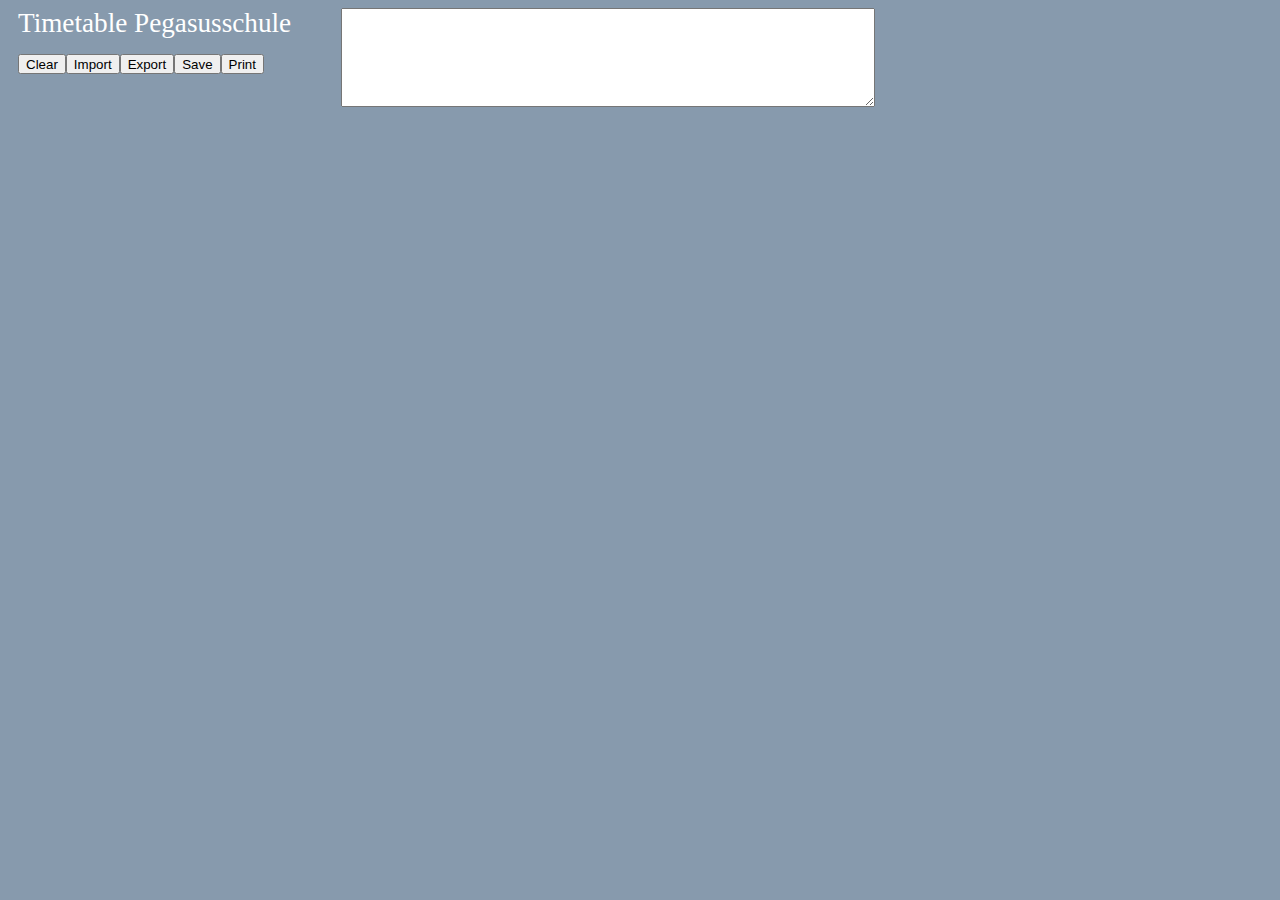
==== index.html @ 0e67383a "dynamic table build" ====
<!DOCTYPE html>

<head>
    <meta http-equiv="Content-Type" content="text/html; charset=utf-8" />
    <title>TimeTablePS</title>
    <link rel="stylesheet" href="lib/Bootstrap/bootstrap.min.css" />
    <link rel="stylesheet" href="assets/timetable.css" />
</head>

<body class="well">
    <div class="dropzone">
        <div id="openModal" class="modalDialog">
            <div>
                <div class="floatRight" id="fieldId"></div>
                <h2>Lesson <span id="lessonNr"></span> Details</h2>
                <h3>Teacher: <span id="teacher"></span></h3>
                <label for="subject">Subject</label><input type="text" id="subject" name="subject" value="" />
                <label for="room">Room</label><input type="text" id="room" name="room" value="" />
                <a href="" id="ok" title="Save" class="btn btn-small btn2 ok">OK</a>
                <a href="" title="Close" class="btn btn-small btn2 close">Close</a>
            </div>
        </div>

        <div>
            <div id="top">
                <div id="header"> Timetable Pegasusschule </div>
                <div>
                    <input type="button" class="btn btn-small no-print" id="Clear" value="Clear" />
                    <input type="button" class="btn btn-small no-print" id="ShowImport" value="Import" />
                    <input type="button" class="btn btn-small no-print" id="Export" value="Export" />
                    <input type="button" class="btn btn-small no-print" id="Save" value="Save" />
                    <input type="button" class="btn btn-small no-print" id="TextPrint" value="Print" />
                </div>
            </div>
            <div id="teachers"></div>
            <div id="groupCounters"></div>
            <div><textarea id="remarks"></textarea></div>
            <div class="importContainer">
                <textarea id="timeTableOut"></textarea>
                <div>
                    <input type="button" class="btn btn-small btn2" id="timeTableImportButton" value="Start" />
                    <input type="button" class="btn btn-small btn2" id="timeTableHideButton" value="Hide" />
                </div>
            </div>
            <div class="resetFloat" />
            <div id="timetable"></span>
            <div class="resetFloat" />
        </div>

        <script type="text/javascript" src="lib/jQuery/jquery.min.js"></script>
        <script type="text/javascript" src="assets/eventhandler.js"></script>
        <script type="text/javascript" src="lib/DragDropTouch.js"></script>
        <script type="text/javascript" src="assets/timetable.js"></script>
        <script type="text/javascript">
            $(function () {
                // Handler for .ready() called.
                initTimeTableGrid();
                loadDataFromStore();
            });
        </script>


</body>

</html>
---- assets/timetable.css ----
/* nanoscrollbar */
.nano .pane   { background: #888; }
.nano .slider { background: #111; }

body {
    /* Override bootstrap properties */
    background-color: #879aad !important;
    border: 0 !important;
    -moz-user-select: none;
    -khtml-user-select: none;
    -webkit-user-select: none;
    user-select: none;
    /* Required to make elements draggable in old WebKit */
    -khtml-user-drag: element;
    -webkit-user-drag: element;
}

@media print{
    @page {size: landscape}
    body {margin-left: 50px;}
    .no-print, .no-print *  {display: none !important;}
}

.btn {
    float: left;
    padding-top:0;
    padding-bottom:0;
    height:20px;
}
.btn2 {
    float: none;
    width: 90%
}
#remarks {
    height: 93px;
    width: 528px;
}

.resetFloat {
   clear:both;
}

.importContainer {
    width: 100%;
    margin-bottom: 10px;
}

/* Prevent the text contents of draggable elements from being selectable. */
[draggable] {
  -moz-user-select: none;
  -khtml-user-select: none;
  -webkit-user-select: none;
  user-select: none;
  /* Required to make elements draggable in old WebKit */
  -khtml-user-drag: element;
  -webkit-user-drag: element;
}

#teachers {
    float:left;
    margin-right: 0;
    margin-bottom: 20px;
    z-index: 10000;
    cursor: move;
}
#top {
    text-align: center;
    margin-bottom: 15px;
    color: #fff;
    float: left;
    margin-left: 10px;
    margin-bottom: 20px;
}

#header {
    font-size: 1.7em;
    text-align: center;
    margin-right: 20px;
    margin-bottom: 15px;
    color: #fff;
}

.dropLesson, .lesson {
    height: 58px;
    width: 40px;
    text-align: center;
    border: 0;
    /*-webkit-border-radius: 10px;
    -ms-border-radius: 10px;
    -moz-border-radius: 10px;
    border-radius: 10px;
    -webkit-box-shadow: inset 0 0 3px #000;
    -ms-box-shadow: inset 0 0 3px #000;
    box-shadow: inset 0 0 3px #000;*/
}
.dropLessonEarly{
    height: 26px;    
}

.dropLessonBreak {
    height: 26px;
    width: 30px;
    text-align: center;
    border: 0;
    background-color: lightblue;
}

#groupCounters {
    float: left;
    margin-left: 20px;
    margin-bottom: 20px;
    margin-right: 10px;
}

#T0 {
    color: darkblue;
    background-color: blue !important;
    border: 1px solid darkblue;
}
@media print{
    #T0 {
        background-color: blue !important;
        -webkit-print-color-adjust: exact; 
}}
#T1 {
    color: blue;
    background-color: lightblue !important;
    border: 1px solid blue;
}
#T2 {
    color: darkblue;
    background-color: lightgreen;
    border: 1px solid green;
}
#T3 {
    color: black;
    background-color: mediumvioletred;
    border: 1px solid darkviolet;
}
#T4 {
    color: mediumvioletred;
    background-color: violet;
    border: 1px solid mediumvioletred;
}
#T5 {
    color: darkgreen;
    background-color: yellow;
    border: 1px solid yellowgreen;
}
#T6 {
    color: black;
    background-color: green;
    border: 1px solid darkgreen;
}
#T7 {
    color: orangered;
    background-color: orange;
    border: 1px solid darkorange;
}
#T8 {
    color: brown;
    background-color: darkorange;
    border: 1px solid brown;
}
#T9 {
    color: green;
    background-color: lightgoldenrodyellow;
    border: 1px solid greenyellow;
}
#timeTableImportButton {
    display: none;
    clear:both;
}
#timeTableHideButton {
    display: none;
    clear:both;
}
#timeTableOut {
    display: none;
    clear:both;
    height:300px;
    width: 96%;
}

.springLake {
    border-top: 1px;
    border-bottom: 1px;
    border-left: 1px;
    border-right: 1px;
    border-style: solid;
    border-color: gray;
}
.springLake td {
    border-top: 1px;
    border-bottom: 0;
    border-left: 1px;
    border-right: 1px;
    border-style: solid;
    border-color: gray;
    vertical-align: middle;
    text-align: center;
    /*padding: 2px 2px 2px 2px;*/
    padding-top: 4px;
    padding-bottom: 0;
    /*width: 100%;*/
}
.springOcean td {
    border-top: 1px;
    border-bottom: 0;
    border-left: 1px;
    border-right: 1px;
    border-style: solid;
    border-color: gray;
    vertical-align: middle;
    text-align: center;
    /*padding: 2px 2px 2px 2px;*/
    padding-top: 4px;
    padding-bottom: 0;
    /*width: 100%;*/
}

.space td {
    border-top: 1px;
    border-bottom: 1px;
    border-left: 1px;
    border-right: 1px;
    border-style: solid;
    border-color: gray;
    vertical-align: middle;
    text-align: center;
    /*padding: 2px 2px 2px 2px;*/
    padding-top: 4px;
    padding-bottom: 0;
    /*width: 100%;*/
}

.spring, .teacherLesson {
    text-align: center;
    background-color: lightgray;
    border: 1px solid gray;
    box-sizing: border-box;
    padding: 4px 4px 4px 2px;
    margin: 1px 1px 1px 1px;
    border-radius: 26px 26px 26px 26px;
    line-height: 14px;
    /*width: 10px;*/
    /*height: 80px;*/
}

.count {
    margin: 2px 2px 2px 2px;
    color: #444;
}

.springLake {
    float: left;
    width: 100%;
}

.springOcean {
    float: left;
    width: 100%;
}

.headerGroup {
    font-size: 0.7em; 
    color: #fff;
    background-color: #555;
    text-shadow: #000 0 1px;
    box-shadow: 5px;
    padding: 0px;
    background: -moz-linear-gradient(left center, rgb(0,0,0), rgb(79,79,79), rgb(21,21,21));
    background: -webkit-gradient(linear, left top, right top,
                               color-stop(0, rgb(0,0,0)),
                               color-stop(0.50, rgb(79,79,79)),
                               color-stop(1, rgb(21,21,21)));
    background: -webkit-linear-gradient(left center, rgb(0,0,0), rgb(79,79,79), rgb(21,21,21));
    background: -ms-linear-gradient(left center, rgb(0,0,0), rgb(79,79,79), rgb(21,21,21));
    border-bottom: 1px solid #ddd;
}

.timeline-container {
    min-width: 40px;
    margin: 0;
    background-color: #e3e3e3;
    /*min-height: 560px;*/
    /*height:588px;*/
    border-radius: 10px;
    padding-bottom: 15px;
    float: left;
    border: 1px solid #666666;
    background-color: #ccc;
    margin-right: 0px;
    -webkit-border-radius: 10px;
    -ms-border-radius: 10px;
    -moz-border-radius: 10px;
    border-radius: 10px;
    -webkit-box-shadow: inset 0 0 3px #000;
    -ms-box-shadow: inset 0 0 3px #000;
    box-shadow: inset 0 0 3px #000;
    text-align: center;
    cursor: normal;
}

.timeline-container header {
  color: #fff;
  text-shadow: #000 0 1px;
  box-shadow: 5px;
  padding: 0px;
  font-size: 1em; 
  background: -moz-linear-gradient(left center, rgb(0,0,0), rgb(79,79,79), rgb(21,21,21));
  background: -webkit-gradient(linear, left top, right top,
                               color-stop(0, rgb(0,0,0)),
                               color-stop(0.50, rgb(79,79,79)),
                               color-stop(1, rgb(21,21,21)));
  background: -webkit-linear-gradient(left center, rgb(0,0,0), rgb(79,79,79), rgb(21,21,21));
  background: -ms-linear-gradient(left center, rgb(0,0,0), rgb(79,79,79), rgb(21,21,21));
  border-bottom: 1px solid #ddd;
  -webkit-border-top-left-radius: 10px;
  -moz-border-radius-topleft: 10px;
  -ms-border-radius-topleft: 10px;
  border-top-left-radius: 10px;
  -webkit-border-top-right-radius: 10px;
  -ms-border-top-right-radius: 10px;
  -moz-border-radius-topright: 10px;
  border-top-right-radius: 10px;
}

.weekday-container {
    min-width: 180px;
    margin: 0;
    background-color: #e3e3e3;
    /*min-height: 560px;*/
    /*height:588px;*/
    border-radius: 10px;
    padding-bottom: 15px;
    float: left;
    border: 1px solid #666666;
    background-color: #ccc;
    margin-right: 0px;
    -webkit-border-radius: 10px;
    -ms-border-radius: 10px;
    -moz-border-radius: 10px;
    border-radius: 10px;
    -webkit-box-shadow: inset 0 0 3px #000;
    -ms-box-shadow: inset 0 0 3px #000;
    box-shadow: inset 0 0 3px #000;
    text-align: center;
    cursor: normal;
}

.weekday-container header {
  color: #fff;
  text-shadow: #000 0 1px;
  box-shadow: 5px;
  padding: 0px;
  font-size: 1em; 
  background: -moz-linear-gradient(left center, rgb(0,0,0), rgb(79,79,79), rgb(21,21,21));
  background: -webkit-gradient(linear, left top, right top,
                               color-stop(0, rgb(0,0,0)),
                               color-stop(0.50, rgb(79,79,79)),
                               color-stop(1, rgb(21,21,21)));
  background: -webkit-linear-gradient(left center, rgb(0,0,0), rgb(79,79,79), rgb(21,21,21));
  background: -ms-linear-gradient(left center, rgb(0,0,0), rgb(79,79,79), rgb(21,21,21));
  border-bottom: 1px solid #ddd;
  -webkit-border-top-left-radius: 10px;
  -moz-border-radius-topleft: 10px;
  -ms-border-radius-topleft: 10px;
  border-top-left-radius: 10px;
  -webkit-border-top-right-radius: 10px;
  -ms-border-top-right-radius: 10px;
  -moz-border-radius-topright: 10px;
  border-top-right-radius: 10px;
}

.modalDialog {
	position: fixed;
	font-family: Arial, Helvetica, sans-serif;
	top: 0;
	right: 0;
	bottom: 0;
	left: 0;
	background: rgba(0,0,0,0.8);
	z-index: 99999;
	opacity:0;
	-webkit-transition: opacity 400ms ease-in;
	-moz-transition: opacity 400ms ease-in;
	transition: opacity 400ms ease-in;
	pointer-events: none;
}

.modalDialog:target {
	opacity:1;
	pointer-events: auto;
}

.modalDialog > div {
	width: 400px;
	position: relative;
	margin: 10% auto;
	padding: 5px 20px 13px 20px;
	border-radius: 10px;
	background: #fff;
	background: -moz-linear-gradient(#fff, #999);
	background: -webkit-linear-gradient(#fff, #999);
	background: -o-linear-gradient(#fff, #999);
}

.close {
    width: 40px;
	/*background: #606061;
	color: #FFFFFF;
	line-height: 25px;
	position: absolute;
	right: -12px;
	text-align: center;
	top: -10px;
	width: 24px;
	text-decoration: none;
	font-weight: bold;
	-webkit-border-radius: 12px;
	-moz-border-radius: 12px;
	border-radius: 12px;
	-moz-box-shadow: 1px 1px 3px #000;
	-webkit-box-shadow: 1px 1px 3px #000;
	box-shadow: 1px 1px 3px #000;*/
}
.floatRight {
    float: right;
}
.ok {
    width: 40px;
	/*background: #606061;
	color: #FFFFFF;
	line-height: 25px;
	position: absolute;
	right: -12px;
	text-align: center;
	top: -10px;
	width: 24px;
	text-decoration: none;
	font-weight: bold;
	-webkit-border-radius: 12px;
	-moz-border-radius: 12px;
	border-radius: 12px;
	-moz-box-shadow: 1px 1px 3px #000;
	-webkit-box-shadow: 1px 1px 3px #000;
	box-shadow: 1px 1px 3px #000;*/
}


/*.close:hover { background: #00d9ff; }*/
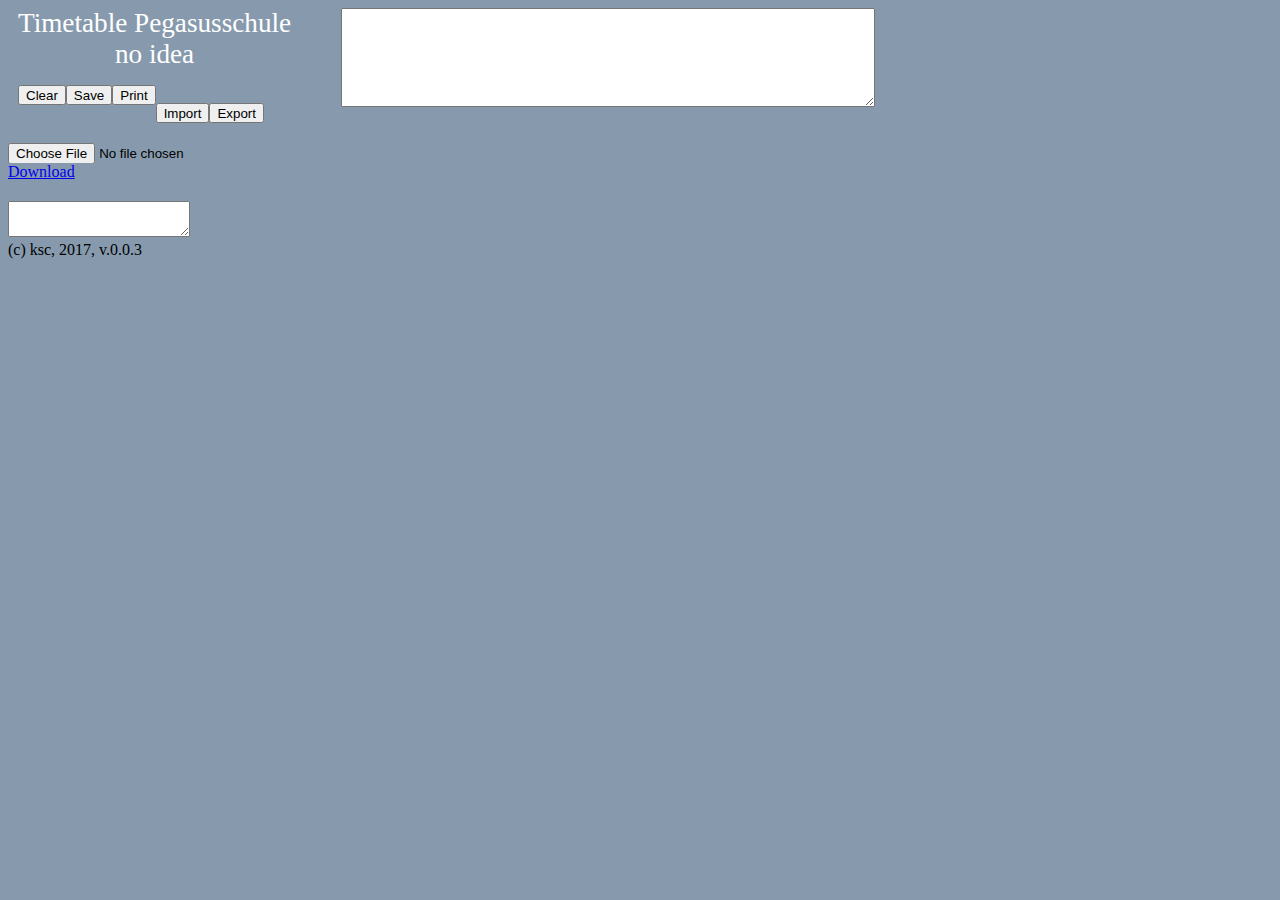
==== commit 794bc40d: "prepare for initial github push" ====
--- a/index.html
+++ b/index.html
@@ -1,65 +1,94 @@
 <!DOCTYPE html>
+<html manifest="demo.appcache">
 
 <head>
     <meta http-equiv="Content-Type" content="text/html; charset=utf-8" />
+    <meta name="viewport" content="width=device-width, height=device-height, maximum-scale=10.0, minimum-scale=0.01, initial-scale=0.5, user-scalable=yes" />
     <title>TimeTablePS</title>
     <link rel="stylesheet" href="lib/Bootstrap/bootstrap.min.css" />
     <link rel="stylesheet" href="assets/timetable.css" />
+    <link rel="shortcut icon" href="assets/timetable.ico">
 </head>
 
-<body class="well">
+<body class="well containerFlex">
     <div class="dropzone">
-        <div id="openModal" class="modalDialog">
-            <div>
+        <div id="openModal" class="modalDialog no-print">
+            <form name="input" class="modalForm">
                 <div class="floatRight" id="fieldId"></div>
                 <h2>Lesson <span id="lessonNr"></span> Details</h2>
                 <h3>Teacher: <span id="teacher"></span></h3>
                 <label for="subject">Subject</label><input type="text" id="subject" name="subject" value="" />
                 <label for="room">Room</label><input type="text" id="room" name="room" value="" />
+                <label for="admin">No print <input type="checkbox" id="admin" name="admin" value="" /></label>
                 <a href="" id="ok" title="Save" class="btn btn-small btn2 ok">OK</a>
-                <a href="" title="Close" class="btn btn-small btn2 close">Close</a>
-            </div>
+                <a href="" title="close" class="btn btn-small btn2 close">Close</a>
+            </form>
         </div>
 
         <div>
             <div id="top">
-                <div id="header"> Timetable Pegasusschule </div>
-                <div>
-                    <input type="button" class="btn btn-small no-print" id="Clear" value="Clear" />
-                    <input type="button" class="btn btn-small no-print" id="ShowImport" value="Import" />
-                    <input type="button" class="btn btn-small no-print" id="Export" value="Export" />
-                    <input type="button" class="btn btn-small no-print" id="Save" value="Save" />
-                    <input type="button" class="btn btn-small no-print" id="TextPrint" value="Print" />
+                <div id="header"> Timetable Pegasusschule
+                    <br>
+                    <div id="lastChange">no idea</div>
+                </div>
+
+                <div class="no-print">
+                    <input type="button" class="btn btn-small" id="clear" value="Clear" />
+                    <input type="button" class="btn btn-small" id="save" value="Save" />
+                    <input type="button" class="btn btn-small" id="textprint" value="Print" />
+                    <br/>
+                    <input type="button" class="btn btn-small" id="showimport" value="Import" />
+                    <input type="button" class="btn btn-small" id="export" value="Export" />
                 </div>
             </div>
-            <div id="teachers"></div>
-            <div id="groupCounters"></div>
-            <div><textarea id="remarks"></textarea></div>
-            <div class="importContainer">
+            <div class="no-print" id="teachers"></div>
+            <div class="no-print" id="groupCounters"></div>
+            <div class="no-print"><textarea id="remarks"></textarea></div>
+            <br/>
+            <div class="importContainer no-print">
+                <input type="file" class="btn btn-small btn2" id="timeTableUpload" name="file" />
                 <textarea id="timeTableOut"></textarea>
                 <div>
-                    <input type="button" class="btn btn-small btn2" id="timeTableImportButton" value="Start" />
-                    <input type="button" class="btn btn-small btn2" id="timeTableHideButton" value="Hide" />
+                    <input type="button" class="btn btn-small btn2 no-print" id="timeTableImportButton" value="Start" />
+                    <input type="button" class="btn btn-small btn2 no-print" id="timeTableHideButton" value="Hide" />
+                    <a href="#" id="download" class="btn btn-small no-print" download="timetable.json">Download</a>
                 </div>
             </div>
-            <div class="resetFloat" />
-            <div id="timetable"></span>
-            <div class="resetFloat" />
+            <div class="resetFloat"></div>
+            <div id="timetable"></div>
+            <div class="resetFloat page-break"></div>
+            <br/>
+            <textarea id="legend" class="no-print"></textarea>
+            <br/>
+            <div id="legendPrint" class="only-print page-break"></div>
+            <div class="resetFloat"></div>
         </div>
-
+        <footer class="no-print">
+            <span id="version">(c) ksc, 2017, v.0.0.3</span>
+        </footer>
         <script type="text/javascript" src="lib/jQuery/jquery.min.js"></script>
-        <script type="text/javascript" src="assets/eventhandler.js"></script>
         <script type="text/javascript" src="lib/DragDropTouch.js"></script>
         <script type="text/javascript" src="assets/timetable.js"></script>
+        <script type="text/javascript" src="assets/eventhandler.js"></script>
         <script type="text/javascript">
-            $(function () {
+            var printMode = null;
+            var groupList = null;
+            $(function() {
                 // Handler for .ready() called.
+                groupList = getUrlParameter('groups');
+                printMode = getUrlParameter('doprint');
+                setGroupDefinition(groupList);
                 initTimeTableGrid();
                 loadDataFromStore();
+                // convert textarea legend for printing into div
+                if (printMode != null) {
+                    $("#legendPrint").show();
+                    $("#legendPrint")[0].innerHTML = $("#legend").val().replace(/\n/g, '<br/>');
+                    $("#legend").hide();
+                    print();
+                }
             });
         </script>
-
-
 </body>
 
 </html>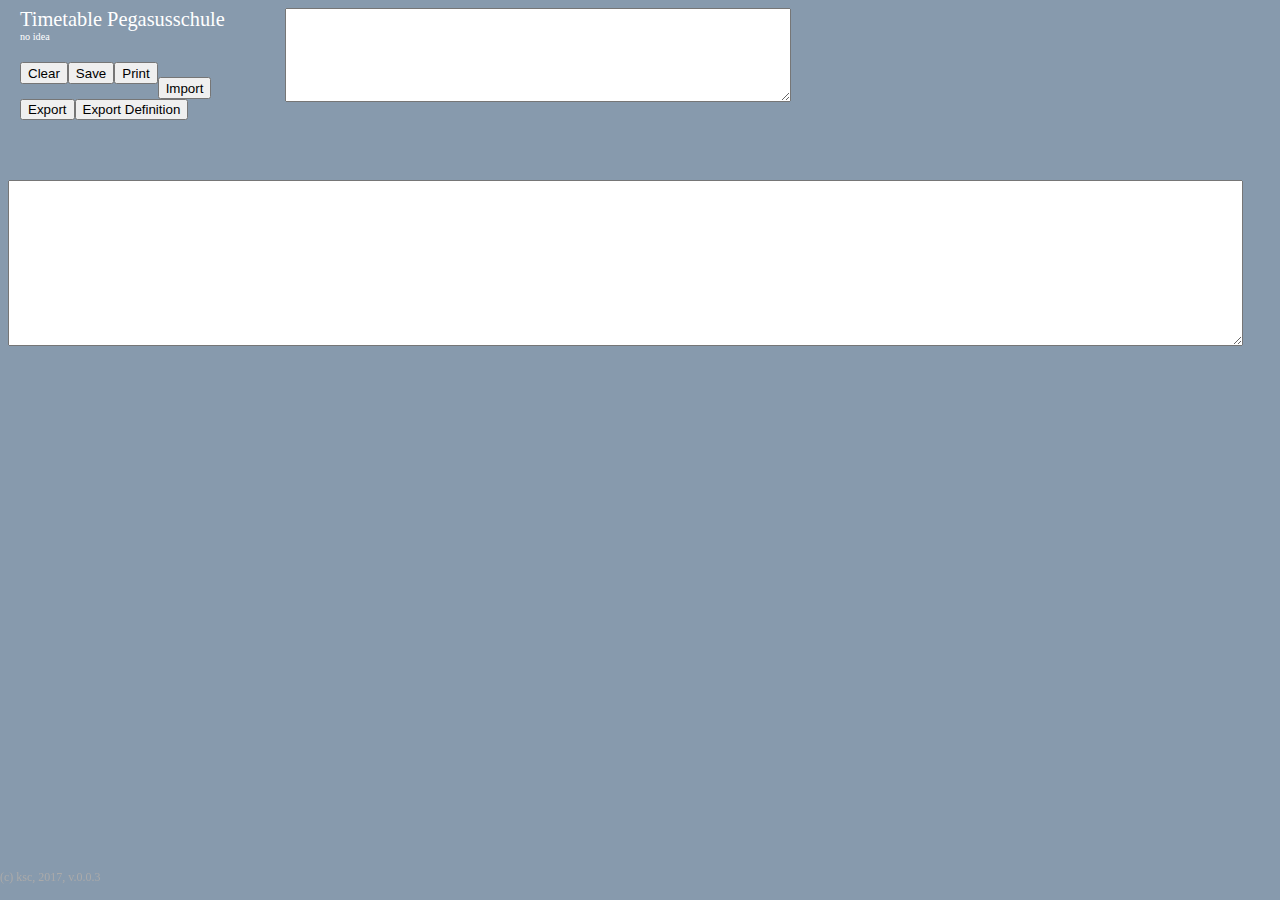
==== commit b2bcdb01: "initial with seprat readable data and def" ====
--- a/index.html
+++ b/index.html
@@ -39,6 +39,7 @@
                     <br/>
                     <input type="button" class="btn btn-small" id="showimport" value="Import" />
                     <input type="button" class="btn btn-small" id="export" value="Export" />
+                    <input type="button" class="btn btn-small" id="exportdefinition" value="Export Definition" />
                 </div>
             </div>
             <div class="no-print" id="teachers"></div>
@@ -49,7 +50,8 @@
                 <input type="file" class="btn btn-small btn2" id="timeTableUpload" name="file" />
                 <textarea id="timeTableOut"></textarea>
                 <div>
-                    <input type="button" class="btn btn-small btn2 no-print" id="timeTableImportButton" value="Start" />
+                    <input type="button" class="btn btn-small btn2 no-print" id="timeTableImportButton" value="Start Import Data" />
+                    <input type="button" class="btn btn-small btn2 no-print" id="timeTableDefinitionImportButton" value="Start Import Definition" />
                     <input type="button" class="btn btn-small btn2 no-print" id="timeTableHideButton" value="Hide" />
                     <a href="#" id="download" class="btn btn-small no-print" download="timetable.json">Download</a>
                 </div>
--- a/assets/timetable.css
+++ b/assets/timetable.css
@@ -1,8 +1,15 @@
 /* nanoscrollbar */
-.nano .pane   { background: #888; }
-.nano .slider { background: #111; }
+
+.nano .pane {
+    background: #888;
+}
+
+.nano .slider {
+    background: #111;
+}
 
 body {
+    font-size: 12px;
     /* Override bootstrap properties */
     background-color: #879aad !important;
     border: 0 !important;
@@ -13,96 +20,166 @@
     /* Required to make elements draggable in old WebKit */
     -khtml-user-drag: element;
     -webkit-user-drag: element;
-}
-
-@media print{
-    @page {size: landscape}
-    body {margin-left: 50px;}
-    .no-print, .no-print *  {display: none !important;}
+    width: 100%;
+}
+
+@media all {
+    .page-break {
+        display: none;
+    }
+}
+
+@media print {
+    @page {
+        size: landscape
+    }
+    body {
+        margin-left: 2em;
+    }
+    .no-print,
+    .no-print * {
+        display: none !important;
+    }
+    .admin,
+    .admin * {
+        display: none !important;
+    }
+    .page-break {
+        display: block;
+        page-break-before: always;
+    }
+    #legendPrint,
+    .weekday-container {
+        display: block;
+        page-break-before: always;
+        page-break-inside: avoid;
+    }
+}
+
+.admin,
+.admin * {
+    /*background-color: darkgray;*/
+    font-style: italic;
+    text-decoration: underline;
+    opacity: 0.8;
+}
+
+.only-print {
+    display: none;
 }
 
 .btn {
     float: left;
-    padding-top:0;
-    padding-bottom:0;
-    height:20px;
-}
+    padding-top: 0;
+    padding-bottom: 0;
+    height: 1.6em;
+}
+
+#download {
+    display: none;
+    float: left;
+    padding-top: 0;
+    padding-bottom: 0;
+    height: 1.4em;
+}
+
 .btn2 {
     float: none;
-    width: 90%
-}
+    width: 90%;
+    height: 1.6em;
+}
+
 #remarks {
-    height: 93px;
-    width: 528px;
+    height: 6.6em;
+    width: 500px;
 }
 
 .resetFloat {
-   clear:both;
+    clear: both;
 }
 
 .importContainer {
     width: 100%;
-    margin-bottom: 10px;
-}
+    margin-bottom: 0.5em;
+}
+
 
 /* Prevent the text contents of draggable elements from being selectable. */
+
 [draggable] {
-  -moz-user-select: none;
-  -khtml-user-select: none;
-  -webkit-user-select: none;
-  user-select: none;
-  /* Required to make elements draggable in old WebKit */
-  -khtml-user-drag: element;
-  -webkit-user-drag: element;
+    -moz-user-select: none;
+    -khtml-user-select: none;
+    -webkit-user-select: none;
+    user-select: none;
+    /* Required to make elements draggable in old WebKit */
+    -khtml-user-drag: element;
+    -webkit-user-drag: element;
 }
 
 #teachers {
-    float:left;
+    float: left;
     margin-right: 0;
-    margin-bottom: 20px;
+    margin-bottom: 1em;
     z-index: 10000;
     cursor: move;
 }
+
 #top {
     text-align: center;
-    margin-bottom: 15px;
+    margin-bottom: 1.5em;
     color: #fff;
     float: left;
-    margin-left: 10px;
-    margin-bottom: 20px;
+    margin-left: 1em;
+    margin-bottom: 1.5em;
 }
 
 #header {
     font-size: 1.7em;
-    text-align: center;
-    margin-right: 20px;
-    margin-bottom: 15px;
+    text-align: left;
+    margin-right: 1.5em;
+    margin-bottom: 1em;
     color: #fff;
 }
 
-.dropLesson, .lesson {
-    height: 58px;
+.dropLesson,
+.lesson {
+    height: 5em;
     width: 40px;
     text-align: center;
     border: 0;
-    /*-webkit-border-radius: 10px;
-    -ms-border-radius: 10px;
-    -moz-border-radius: 10px;
-    border-radius: 10px;
-    -webkit-box-shadow: inset 0 0 3px #000;
-    -ms-box-shadow: inset 0 0 3px #000;
-    box-shadow: inset 0 0 3px #000;*/
-}
-.dropLessonEarly{
-    height: 26px;    
+}
+
+table tr td:last-child {
+    border-right: 0;
+}
+
+.dropLessonEarly {
+    height: 2.2em;
+    border: 0;
 }
 
 .dropLessonBreak {
-    height: 26px;
+    height: 5em;
     width: 30px;
     text-align: center;
     border: 0;
     background-color: lightblue;
+}
+
+.dropLessonBreakTimeLine {
+    height: 5em;
+    width: 30px;
+    text-align: center;
+    border: 0;
+    background-color: lightblue;
+}
+
+.topAlign {
+    vertical-align: top;
+}
+
+.bottomAlign {
+    vertical-align: bottom;
 }
 
 #groupCounters {
@@ -112,73 +189,117 @@
     margin-right: 10px;
 }
 
-#T0 {
+
+/*.spring,
+.teacherLesson {
+    color: green;
+    background-color: white !important;
+    border: 0;
+}*/
+
+
+/*.spring [id^="T"] {
+    color: black;
+    background-color: white !important;
+    border: 0;
+}*/
+
+#T0.colored {
     color: darkblue;
     background-color: blue !important;
     border: 1px solid darkblue;
 }
-@media print{
-    #T0 {
-        background-color: blue !important;
-        -webkit-print-color-adjust: exact; 
-}}
-#T1 {
+
+#T1.colored {
     color: blue;
     background-color: lightblue !important;
     border: 1px solid blue;
 }
-#T2 {
+
+#T2.colored {
     color: darkblue;
     background-color: lightgreen;
     border: 1px solid green;
 }
-#T3 {
+
+#T3.colored {
     color: black;
     background-color: mediumvioletred;
     border: 1px solid darkviolet;
 }
-#T4 {
+
+#T4.colored {
     color: mediumvioletred;
     background-color: violet;
     border: 1px solid mediumvioletred;
 }
-#T5 {
+
+#T5.colored {
     color: darkgreen;
     background-color: yellow;
     border: 1px solid yellowgreen;
 }
-#T6 {
+
+#T6.colored {
     color: black;
     background-color: green;
     border: 1px solid darkgreen;
 }
-#T7 {
+
+#T7.colored {
     color: orangered;
     background-color: orange;
     border: 1px solid darkorange;
 }
-#T8 {
+
+#T8.colored {
     color: brown;
     background-color: darkorange;
     border: 1px solid brown;
 }
-#T9 {
+
+#T9.colored {
     color: green;
     background-color: lightgoldenrodyellow;
     border: 1px solid greenyellow;
 }
+
+#T10.colored {
+    color: black;
+    background-color: #444;
+    border: 1px solid greenyellow;
+}
+
+#T11.colored {
+    color: darkslateblue;
+    background-color: burlywood;
+    border: 1px solid greenyellow;
+}
+
+#timeTableUpload {
+    display: none;
+    clear: both;
+}
+
 #timeTableImportButton {
     display: none;
-    clear:both;
-}
+    clear: both;
+}
+
+#timeTableDefinitionImportButton {
+    display: none;
+    clear: both;
+}
+
 #timeTableHideButton {
     display: none;
-    clear:both;
-}
+    clear: both;
+}
+
 #timeTableOut {
     display: none;
-    clear:both;
-    height:300px;
+    clear: both;
+    height: 20em;
     width: 96%;
 }
 
@@ -190,6 +311,7 @@
     border-style: solid;
     border-color: gray;
 }
+
 .springLake td {
     border-top: 1px;
     border-bottom: 0;
@@ -199,20 +321,43 @@
     border-color: gray;
     vertical-align: middle;
     text-align: center;
-    /*padding: 2px 2px 2px 2px;*/
     padding-top: 4px;
     padding-bottom: 0;
-    /*width: 100%;*/
-}
-.springOcean td {
+    height: 2em;
+}
+
+.groupsSum {
     border-top: 1px;
-    border-bottom: 0;
+    border-bottom: 1px;
+    border-left: 1px;
+    border-right: 1px;
+    border-style: solid;
+    border-color: gray;
+}
+
+.groupsSum td {
+    border-top: 1px;
+    border-bottom: 1px;
     border-left: 1px;
     border-right: 1px;
     border-style: solid;
     border-color: gray;
     vertical-align: middle;
     text-align: center;
+    padding-top: 4px;
+    padding-bottom: 5px;
+    height: 2em;
+}
+
+.springOcean td {
+    border-top: 1px;
+    border-bottom: 0;
+    border-left: 0;
+    border-right: 1px;
+    border-style: solid;
+    border-color: gray;
+    text-align: center;
+    border-collapse: collapse;
     /*padding: 2px 2px 2px 2px;*/
     padding-top: 4px;
     padding-bottom: 0;
@@ -234,11 +379,12 @@
     /*width: 100%;*/
 }
 
-.spring, .teacherLesson {
-    text-align: center;
-    background-color: lightgray;
-    border: 1px solid gray;
-    box-sizing: border-box;
+.spring,
+.teacherLesson {
+    text-align: center;
+    /*background-color: lightgray;
+    border: 0px solid gray;
+    box-sizing: border-box;*/
     padding: 4px 4px 4px 2px;
     margin: 1px 1px 1px 1px;
     border-radius: 26px 26px 26px 26px;
@@ -263,20 +409,17 @@
 }
 
 .headerGroup {
-    font-size: 0.7em; 
+    font-size: 0.7em;
     color: #fff;
     background-color: #555;
     text-shadow: #000 0 1px;
-    box-shadow: 5px;
+    /*box-shadow: 5px;*/
     padding: 0px;
-    background: -moz-linear-gradient(left center, rgb(0,0,0), rgb(79,79,79), rgb(21,21,21));
-    background: -webkit-gradient(linear, left top, right top,
-                               color-stop(0, rgb(0,0,0)),
-                               color-stop(0.50, rgb(79,79,79)),
-                               color-stop(1, rgb(21,21,21)));
-    background: -webkit-linear-gradient(left center, rgb(0,0,0), rgb(79,79,79), rgb(21,21,21));
-    background: -ms-linear-gradient(left center, rgb(0,0,0), rgb(79,79,79), rgb(21,21,21));
-    border-bottom: 1px solid #ddd;
+    background: -moz-linear-gradient(left center, rgb(0, 0, 0), rgb(79, 79, 79), rgb(21, 21, 21));
+    background: -webkit-gradient(linear, left top, right top, color-stop(0, rgb(0, 0, 0)), color-stop(0.50, rgb(79, 79, 79)), color-stop(1, rgb(21, 21, 21)));
+    background: -webkit-linear-gradient(left center, rgb(0, 0, 0), rgb(79, 79, 79), rgb(21, 21, 21));
+    background: -ms-linear-gradient(left center, rgb(0, 0, 0), rgb(79, 79, 79), rgb(21, 21, 21));
+    border-bottom: 0px solid #ddd;
 }
 
 .timeline-container {
@@ -288,42 +431,33 @@
     border-radius: 10px;
     padding-bottom: 15px;
     float: left;
-    border: 1px solid #666666;
+    border: 2px solid #666666;
     background-color: #ccc;
     margin-right: 0px;
     -webkit-border-radius: 10px;
     -ms-border-radius: 10px;
     -moz-border-radius: 10px;
     border-radius: 10px;
-    -webkit-box-shadow: inset 0 0 3px #000;
+    /*-webkit-box-shadow: inset 0 0 3px #000;
     -ms-box-shadow: inset 0 0 3px #000;
-    box-shadow: inset 0 0 3px #000;
+    box-shadow: inset 0 0 3px #000;*/
     text-align: center;
     cursor: normal;
 }
 
 .timeline-container header {
-  color: #fff;
-  text-shadow: #000 0 1px;
-  box-shadow: 5px;
-  padding: 0px;
-  font-size: 1em; 
-  background: -moz-linear-gradient(left center, rgb(0,0,0), rgb(79,79,79), rgb(21,21,21));
-  background: -webkit-gradient(linear, left top, right top,
-                               color-stop(0, rgb(0,0,0)),
-                               color-stop(0.50, rgb(79,79,79)),
-                               color-stop(1, rgb(21,21,21)));
-  background: -webkit-linear-gradient(left center, rgb(0,0,0), rgb(79,79,79), rgb(21,21,21));
-  background: -ms-linear-gradient(left center, rgb(0,0,0), rgb(79,79,79), rgb(21,21,21));
-  border-bottom: 1px solid #ddd;
-  -webkit-border-top-left-radius: 10px;
-  -moz-border-radius-topleft: 10px;
-  -ms-border-radius-topleft: 10px;
-  border-top-left-radius: 10px;
-  -webkit-border-top-right-radius: 10px;
-  -ms-border-top-right-radius: 10px;
-  -moz-border-radius-topright: 10px;
-  border-top-right-radius: 10px;
+    padding: 0px;
+    font-size: 1em;
+    font-weight: 100;
+    border-bottom: 0px solid #ddd;
+    -webkit-border-top-left-radius: 10px;
+    -moz-border-radius-topleft: 10px;
+    -ms-border-radius-topleft: 10px;
+    border-top-left-radius: 10px;
+    -webkit-border-top-right-radius: 10px;
+    -ms-border-top-right-radius: 10px;
+    -moz-border-radius-topright: 10px;
+    border-top-right-radius: 10px;
 }
 
 .weekday-container {
@@ -335,80 +469,91 @@
     border-radius: 10px;
     padding-bottom: 15px;
     float: left;
-    border: 1px solid #666666;
+    border: 2px solid #666666;
     background-color: #ccc;
     margin-right: 0px;
     -webkit-border-radius: 10px;
     -ms-border-radius: 10px;
     -moz-border-radius: 10px;
     border-radius: 10px;
-    -webkit-box-shadow: inset 0 0 3px #000;
+    /*-webkit-box-shadow: inset 0 0 3px #000;
     -ms-box-shadow: inset 0 0 3px #000;
-    box-shadow: inset 0 0 3px #000;
+    box-shadow: inset 0 0 3px #000;*/
     text-align: center;
     cursor: normal;
 }
 
 .weekday-container header {
-  color: #fff;
-  text-shadow: #000 0 1px;
-  box-shadow: 5px;
-  padding: 0px;
-  font-size: 1em; 
-  background: -moz-linear-gradient(left center, rgb(0,0,0), rgb(79,79,79), rgb(21,21,21));
-  background: -webkit-gradient(linear, left top, right top,
-                               color-stop(0, rgb(0,0,0)),
-                               color-stop(0.50, rgb(79,79,79)),
-                               color-stop(1, rgb(21,21,21)));
-  background: -webkit-linear-gradient(left center, rgb(0,0,0), rgb(79,79,79), rgb(21,21,21));
-  background: -ms-linear-gradient(left center, rgb(0,0,0), rgb(79,79,79), rgb(21,21,21));
-  border-bottom: 1px solid #ddd;
-  -webkit-border-top-left-radius: 10px;
-  -moz-border-radius-topleft: 10px;
-  -ms-border-radius-topleft: 10px;
-  border-top-left-radius: 10px;
-  -webkit-border-top-right-radius: 10px;
-  -ms-border-top-right-radius: 10px;
-  -moz-border-radius-topright: 10px;
-  border-top-right-radius: 10px;
+    color: #fff;
+    text-shadow: #000 0 1px;
+    /*box-shadow: 5px;*/
+    padding: 0px;
+    font-size: 1em;
+    background: -moz-linear-gradient(left center, rgb(0, 0, 0), rgb(79, 79, 79), rgb(21, 21, 21));
+    background: -webkit-gradient(linear, left top, right top, color-stop(0, rgb(0, 0, 0)), color-stop(0.50, rgb(79, 79, 79)), color-stop(1, rgb(21, 21, 21)));
+    background: -webkit-linear-gradient(left center, rgb(0, 0, 0), rgb(79, 79, 79), rgb(21, 21, 21));
+    background: -ms-linear-gradient(left center, rgb(0, 0, 0), rgb(79, 79, 79), rgb(21, 21, 21));
+    border-bottom: 0px solid #ddd;
+    -webkit-border-top-left-radius: 10px;
+    -moz-border-radius-topleft: 10px;
+    -ms-border-radius-topleft: 10px;
+    border-top-left-radius: 10px;
+    -webkit-border-top-right-radius: 10px;
+    -ms-border-top-right-radius: 10px;
+    -moz-border-radius-topright: 10px;
+    border-top-right-radius: 10px;
+}
+
+#legend {
+    margin-top: 2em;
+    height: 12em;
+    width: 96%;
+}
+
+#legendPrint {
+    page-break-before: always;
+    page-break-inside: avoid;
+    columns: 3 12em;
 }
 
 .modalDialog {
-	position: fixed;
-	font-family: Arial, Helvetica, sans-serif;
-	top: 0;
-	right: 0;
-	bottom: 0;
-	left: 0;
-	background: rgba(0,0,0,0.8);
-	z-index: 99999;
-	opacity:0;
-	-webkit-transition: opacity 400ms ease-in;
-	-moz-transition: opacity 400ms ease-in;
-	transition: opacity 400ms ease-in;
-	pointer-events: none;
+    position: fixed;
+    font-family: Arial, Helvetica, sans-serif;
+    top: 0;
+    right: 0;
+    bottom: 0;
+    left: 0;
+    background: rgba(0, 0, 0, 0.6);
+    z-index: 99999;
+    opacity: 0;
+    -webkit-transition: opacity 400ms ease-in;
+    -moz-transition: opacity 400ms ease-in;
+    transition: opacity 400ms ease-in;
+    pointer-events: none;
 }
 
 .modalDialog:target {
-	opacity:1;
-	pointer-events: auto;
-}
-
-.modalDialog > div {
-	width: 400px;
-	position: relative;
-	margin: 10% auto;
-	padding: 5px 20px 13px 20px;
-	border-radius: 10px;
-	background: #fff;
-	background: -moz-linear-gradient(#fff, #999);
-	background: -webkit-linear-gradient(#fff, #999);
-	background: -o-linear-gradient(#fff, #999);
+    opacity: 1;
+    pointer-events: auto;
+}
+
+.modalDialog>form {
+    position: absolute;
+    left: 0;
+    top: 0;
+    width: 400px;
+    /*margin: 10% auto;*/
+    padding: 5px 20px 13px 20px;
+    border-radius: 10px;
+    background: #fff;
+    background: -moz-linear-gradient(#fff, #999);
+    background: -webkit-linear-gradient(#fff, #999);
+    background: -o-linear-gradient(#fff, #999);
 }
 
 .close {
     width: 40px;
-	/*background: #606061;
+    /*background: #606061;
 	color: #FFFFFF;
 	line-height: 25px;
 	position: absolute;
@@ -425,12 +570,14 @@
 	-webkit-box-shadow: 1px 1px 3px #000;
 	box-shadow: 1px 1px 3px #000;*/
 }
+
 .floatRight {
     float: right;
 }
+
 .ok {
     width: 40px;
-	/*background: #606061;
+    /*background: #606061;
 	color: #FFFFFF;
 	line-height: 25px;
 	position: absolute;
@@ -448,7 +595,20 @@
 	box-shadow: 1px 1px 3px #000;*/
 }
 
+#lastChange {
+    font-size: 0.5em;
+    color: #fff;
+    text-align: left;
+}
+
 
 /*.close:hover { background: #00d9ff; }*/
 
-
+footer {
+    position: fixed;
+    left: 0px;
+    bottom: 0px;
+    height: 30px;
+    width: 100%;
+    color: #aaa;
+}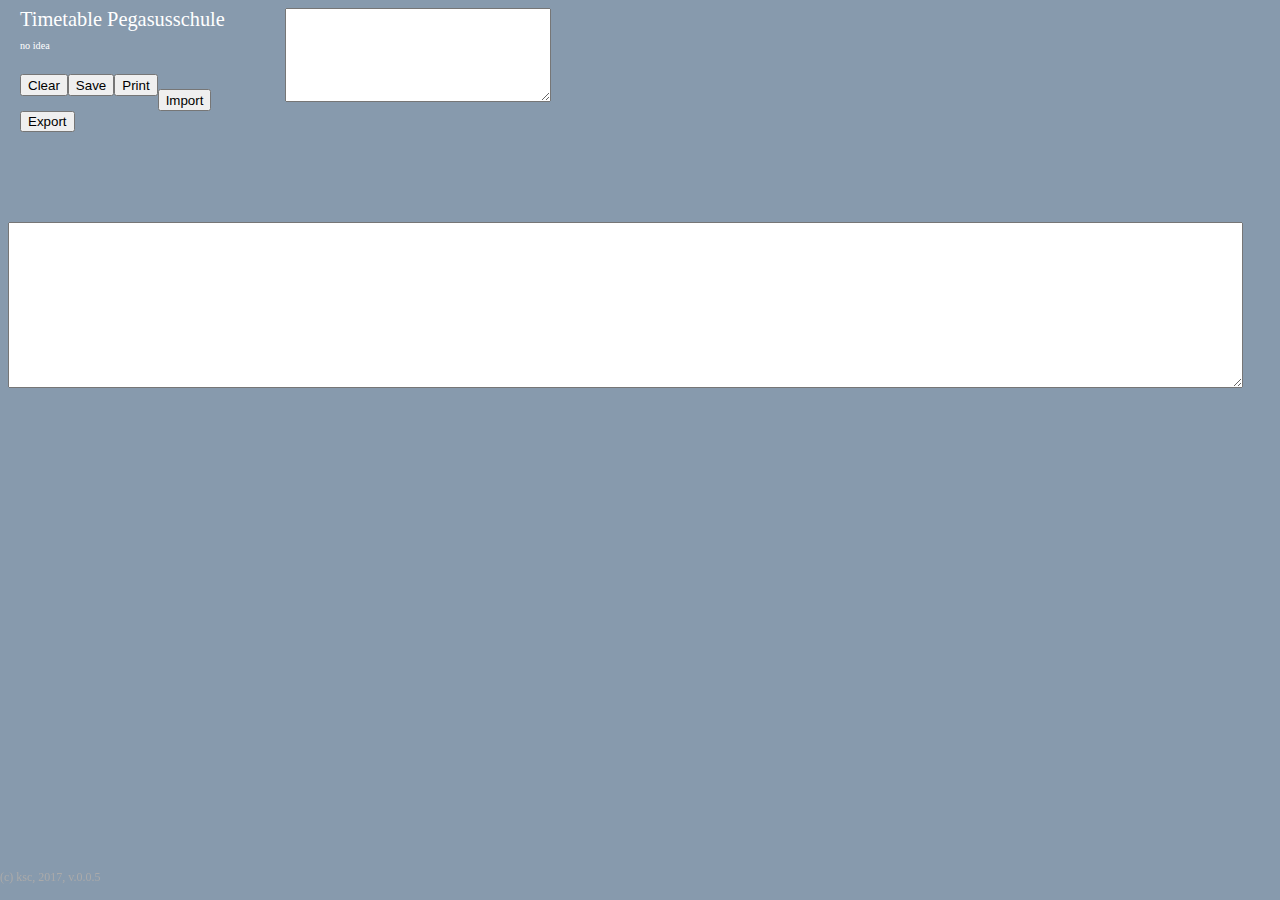
==== commit 6e4b0d82: "Add comments to fauntions and global variables." ====
--- a/index.html
+++ b/index.html
@@ -27,11 +27,9 @@
 
         <div>
             <div id="top">
-                <div id="header"> Timetable Pegasusschule
-                    <br>
-                    <div id="lastChange">no idea</div>
+                <div id="header">Timetable Pegasusschule<br/>
+                    <span id="lastChange">no idea</span>
                 </div>
-
                 <div class="no-print">
                     <input type="button" class="btn btn-small" id="clear" value="Clear" />
                     <input type="button" class="btn btn-small" id="save" value="Save" />
@@ -39,7 +37,6 @@
                     <br/>
                     <input type="button" class="btn btn-small" id="showimport" value="Import" />
                     <input type="button" class="btn btn-small" id="export" value="Export" />
-                    <input type="button" class="btn btn-small" id="exportdefinition" value="Export Definition" />
                 </div>
             </div>
             <div class="no-print" id="teachers"></div>
@@ -48,10 +45,9 @@
             <br/>
             <div class="importContainer no-print">
                 <input type="file" class="btn btn-small btn2" id="timeTableUpload" name="file" />
-                <textarea id="timeTableOut"></textarea>
+                <textarea id="importExportData"></textarea>
                 <div>
-                    <input type="button" class="btn btn-small btn2 no-print" id="timeTableImportButton" value="Start Import Data" />
-                    <input type="button" class="btn btn-small btn2 no-print" id="timeTableDefinitionImportButton" value="Start Import Definition" />
+                    <input type="button" class="btn btn-small btn2 no-print" id="timeTableImportButton" value="Start Import" />
                     <input type="button" class="btn btn-small btn2 no-print" id="timeTableHideButton" value="Hide" />
                     <a href="#" id="download" class="btn btn-small no-print" download="timetable.json">Download</a>
                 </div>
@@ -60,13 +56,17 @@
             <div id="timetable"></div>
             <div class="resetFloat page-break"></div>
             <br/>
+            <br/>
+            <br/>
             <textarea id="legend" class="no-print"></textarea>
+            <br/>
+            <br/>
             <br/>
             <div id="legendPrint" class="only-print page-break"></div>
             <div class="resetFloat"></div>
         </div>
         <footer class="no-print">
-            <span id="version">(c) ksc, 2017, v.0.0.3</span>
+            <span id="version">(c) ksc, 2017, v.0.0.5</span>
         </footer>
         <script type="text/javascript" src="lib/jQuery/jquery.min.js"></script>
         <script type="text/javascript" src="lib/DragDropTouch.js"></script>
@@ -79,11 +79,10 @@
                 // Handler for .ready() called.
                 groupList = getUrlParameter('groups');
                 printMode = getUrlParameter('doprint');
-                setGroupDefinition(groupList);
-                initTimeTableGrid();
-                loadDataFromStore();
+                loadDataFromStore(groupList);
                 // convert textarea legend for printing into div
                 if (printMode != null) {
+                    //alert(printMode + ': ' + groupList);
                     $("#legendPrint").show();
                     $("#legendPrint")[0].innerHTML = $("#legend").val().replace(/\n/g, '<br/>');
                     $("#legend").hide();
--- a/assets/timetable.css
+++ b/assets/timetable.css
@@ -91,7 +91,7 @@
 
 #remarks {
     height: 6.6em;
-    width: 500px;
+    width: 260px;
 }
 
 .resetFloat {
@@ -296,7 +296,7 @@
     clear: both;
 }
 
-#timeTableOut {
+#importExportData {
     display: none;
     clear: both;
     height: 20em;
